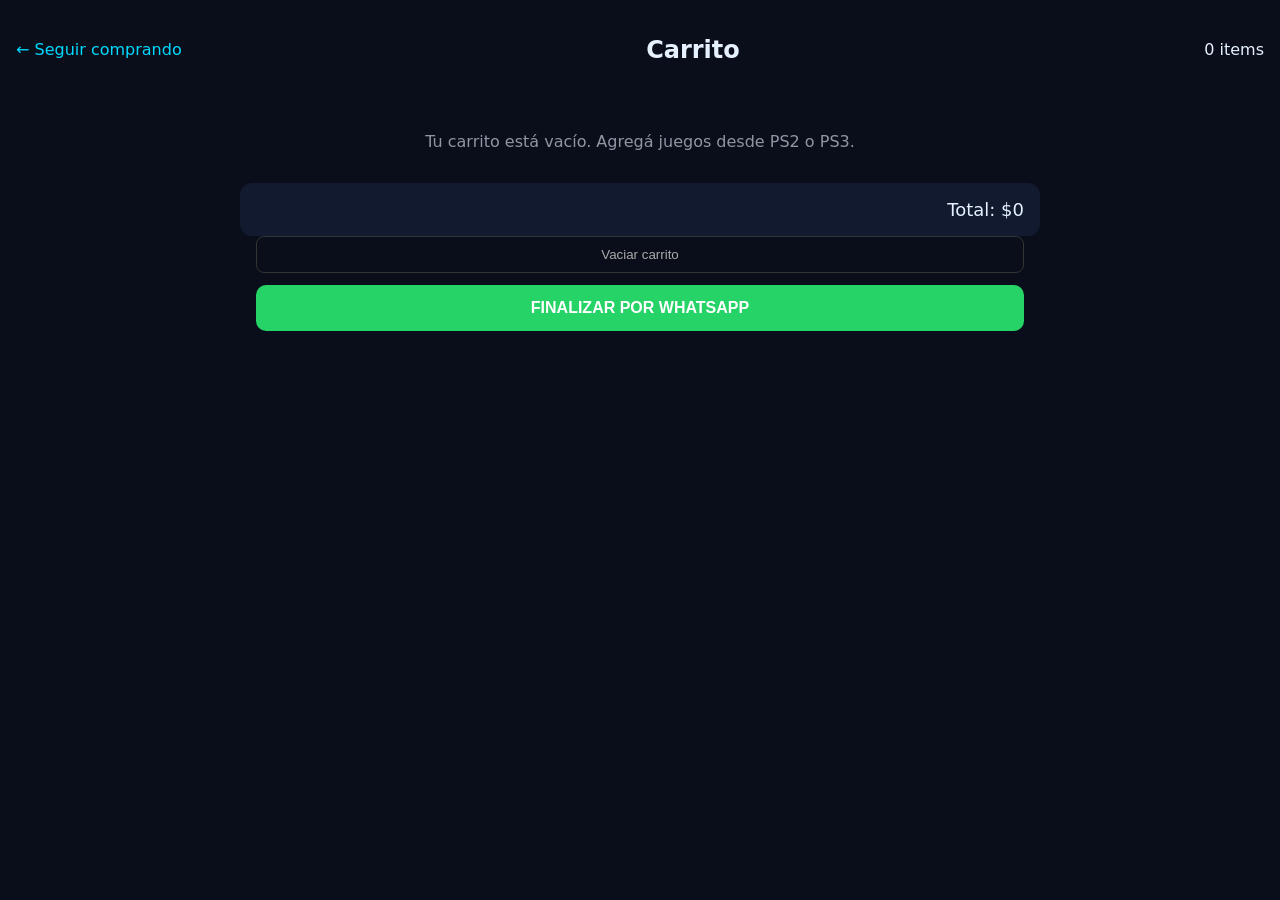
==== carrito.html @ 803c2e08 "Create carrito.html" ====
<!DOCTYPE html>
<html lang="es">
<head>
<meta charset="UTF-8">
<meta name="viewport" content="width=device-width,initial-scale=1">
<title>Carrito - GAMEZONE 777</title>
<link rel="stylesheet" href="css/style.css">
<style>
.cart-item{display:flex;gap:12px;background:#111a2f;border:1px solid rgba(0,217,255,.15);border-radius:12px;padding:12px;margin:8px 0;align-items:center}
.cart-item img{width:70px;height:90px;object-fit:cover;border-radius:8px;background:#000}
.cart-total{padding:16px;background:#111a2f;border-radius:12px;margin:16px 0;text-align:right;font-size:18px}
.btn-ws{background:#25D366;color:#fff;border:none;padding:14px 20px;border-radius:10px;width:100%;font-size:16px;font-weight:bold;cursor:pointer}
.btn-del{background:#ff3b3b;color:#fff;border:none;padding:6px 10px;border-radius:8px;cursor:pointer}
</style>
</head>
<body>
<header style="padding:16px;display:flex;justify-content:space-between;align-items:center">
<a href="index.html" style="color:#00d9ff;text-decoration:none">← Seguir comprando</a>
<h2>Carrito</h2>
<span id="conteoCarrito">0</span>
</header>

<div id="listaCarrito" style="max-width:800px;margin:0 auto;padding:16px"></div>
<div id="totalCarrito" class="cart-total" style="max-width:800px;margin:0 auto"></div>
<div style="max-width:800px;margin:0 auto;padding:0 16px 32px">
<button id="btnVaciar" style="background:transparent;border:1px solid #333;color:#aaa;padding:10px;border-radius:8px;width:100%;margin-bottom:12px">Vaciar carrito</button>
<button id="btnWhatsapp" class="btn-ws">FINALIZAR POR WHATSAPP</button>
</div>

<script src="js/config.js"></script>
<script src="js/store.js"></script>
<!-- Cargamos TODOS los juegos para poder recalcular precio real -->
<script src="data/ps2/mundo-abierto.js"></script>
<script src="data/ps2/aventura.js"></script>
<script src="data/ps2/accion.js"></script>
<script src="data/ps2/rpg.js"></script>
<script src="data/ps2/deportes.js"></script>
<script src="data/ps2/carreras.js"></script>
<script src="data/ps2/pelea.js"></script>
<script src="data/ps2/terror.js"></script>
<script src="data/ps2/estrategia.js"></script>
<script src="data/ps2/simulacion.js"></script>
<script src="data/ps3/mundo-abierto.js"></script>
<script src="data/ps3/aventura.js"></script>
<script src="data/ps3/accion.js"></script>
<script src="data/ps3/rpg.js"></script>
<script src="data/ps3/deportes.js"></script>
<script src="data/ps3/carreras.js"></script>
<script src="data/ps3/pelea.js"></script>
<script src="data/ps3/terror.js"></script>
<script src="data/ps3/estrategia.js"></script>
<script src="data/ps3/simulacion.js"></script>

<script>
function esc(t){ const d=document.createElement('div'); d.textContent=t; return d.innerHTML; }

function renderCarrito(){
  const cont=document.getElementById('listaCarrito');
  const totalDiv=document.getElementById('totalCarrito');
  const conteo=document.getElementById('conteoCarrito');
  const juegos=GZ_STORE.getCartFull(); // precio real desde GZ_JUEGOS
  if(conteo) conteo.textContent=juegos.length+' items';

  if(juegos.length===0){
    cont.innerHTML='<p style="text-align:center;opacity:.6">Tu carrito está vacío. Agregá juegos desde PS2 o PS3.</p>';
    totalDiv.textContent='Total: $0';
    return;
  }
  let total=0;
  cont.innerHTML='';
  juegos.forEach(j=>{
    total+=Number(j.precio||0);
    const row=document.createElement('div');
    row.className='cart-item';
    row.innerHTML=`
      <img src="${esc(j.img||j.imgLocal||'')}" alt="">
      <div style="flex:1">
        <div style="font-weight:bold">${esc(j.titulo)}</div>
        <div style="opacity:.7;font-size:13px">${esc(j.consola)} - ${esc(j.genero)}</div>
        <div style="color:#00d9ff;margin-top:4px">$${Number(j.precio).toLocaleString()}</div>
      </div>
    `;
    const del=document.createElement('button');
    del.className='btn-del';
    del.textContent='X';
    del.onclick=()=>{
      let c=JSON.parse(localStorage.getItem('gz_cart')||'[]');
      c=c.filter(id=>id!==j.id);
      localStorage.setItem('gz_cart',JSON.stringify(c));
      renderCarrito();
    };
    row.appendChild(del);
    cont.appendChild(row);
  });
  totalDiv.innerHTML=`Total: <b style="color:#00d9ff">$${total.toLocaleString()}</b>`;
}

document.getElementById('btnVaciar').onclick=()=>{
  localStorage.removeItem('gz_cart');
  renderCarrito();
};

document.getElementById('btnWhatsapp').onclick=()=>{
  const juegos=GZ_STORE.getCartFull();
  if(juegos.length===0){ alert('Carrito vacío'); return; }
  let total=0;
  let lista=juegos.map(j=>{ total+=Number(j.precio||0); return `- ${j.titulo} (${j.consola.toUpperCase()}) $${j.precio}`; }).join('%0A');
  const mensaje=`Hola GAMEZONE 777!%0AQuiero comprar:%0A${lista}%0A%0ATotal: $${total}%0A%0AMi nombre es: `;
  const url=`https://wa.me/${GZ_CONFIG.whatsapp}?text=${mensaje}`;
  window.open(url,'_blank');
};

renderCarrito();
</script>
</body>
  </html>
---- css/style.css ----
:root{--bg:#0a0e1a;--bg-card:#111a2f;--blue-elec:#00d9ff;--text:#e6f1ff}
*{box-sizing:border-box}body{margin:0;background:var(--bg);color:var(--text);font-family:system-ui}
.consola-card{background:var(--bg-card);border:1px solid rgba(0,217,255,.2);border-radius:16px;padding:20px;display:block;color:inherit;text-decoration:none}
.games-grid{display:grid;grid-template-columns:repeat(auto-fill,minmax(180px,1fr));gap:16px;padding:16px}
.game-card{background:var(--bg-card);border-radius:12px;padding:12px;border:1px solid rgba(255,255,255,.08)}
.game-card img{width:100%;aspect-ratio:3/4;object-fit:cover;border-radius:8px;background:#000}
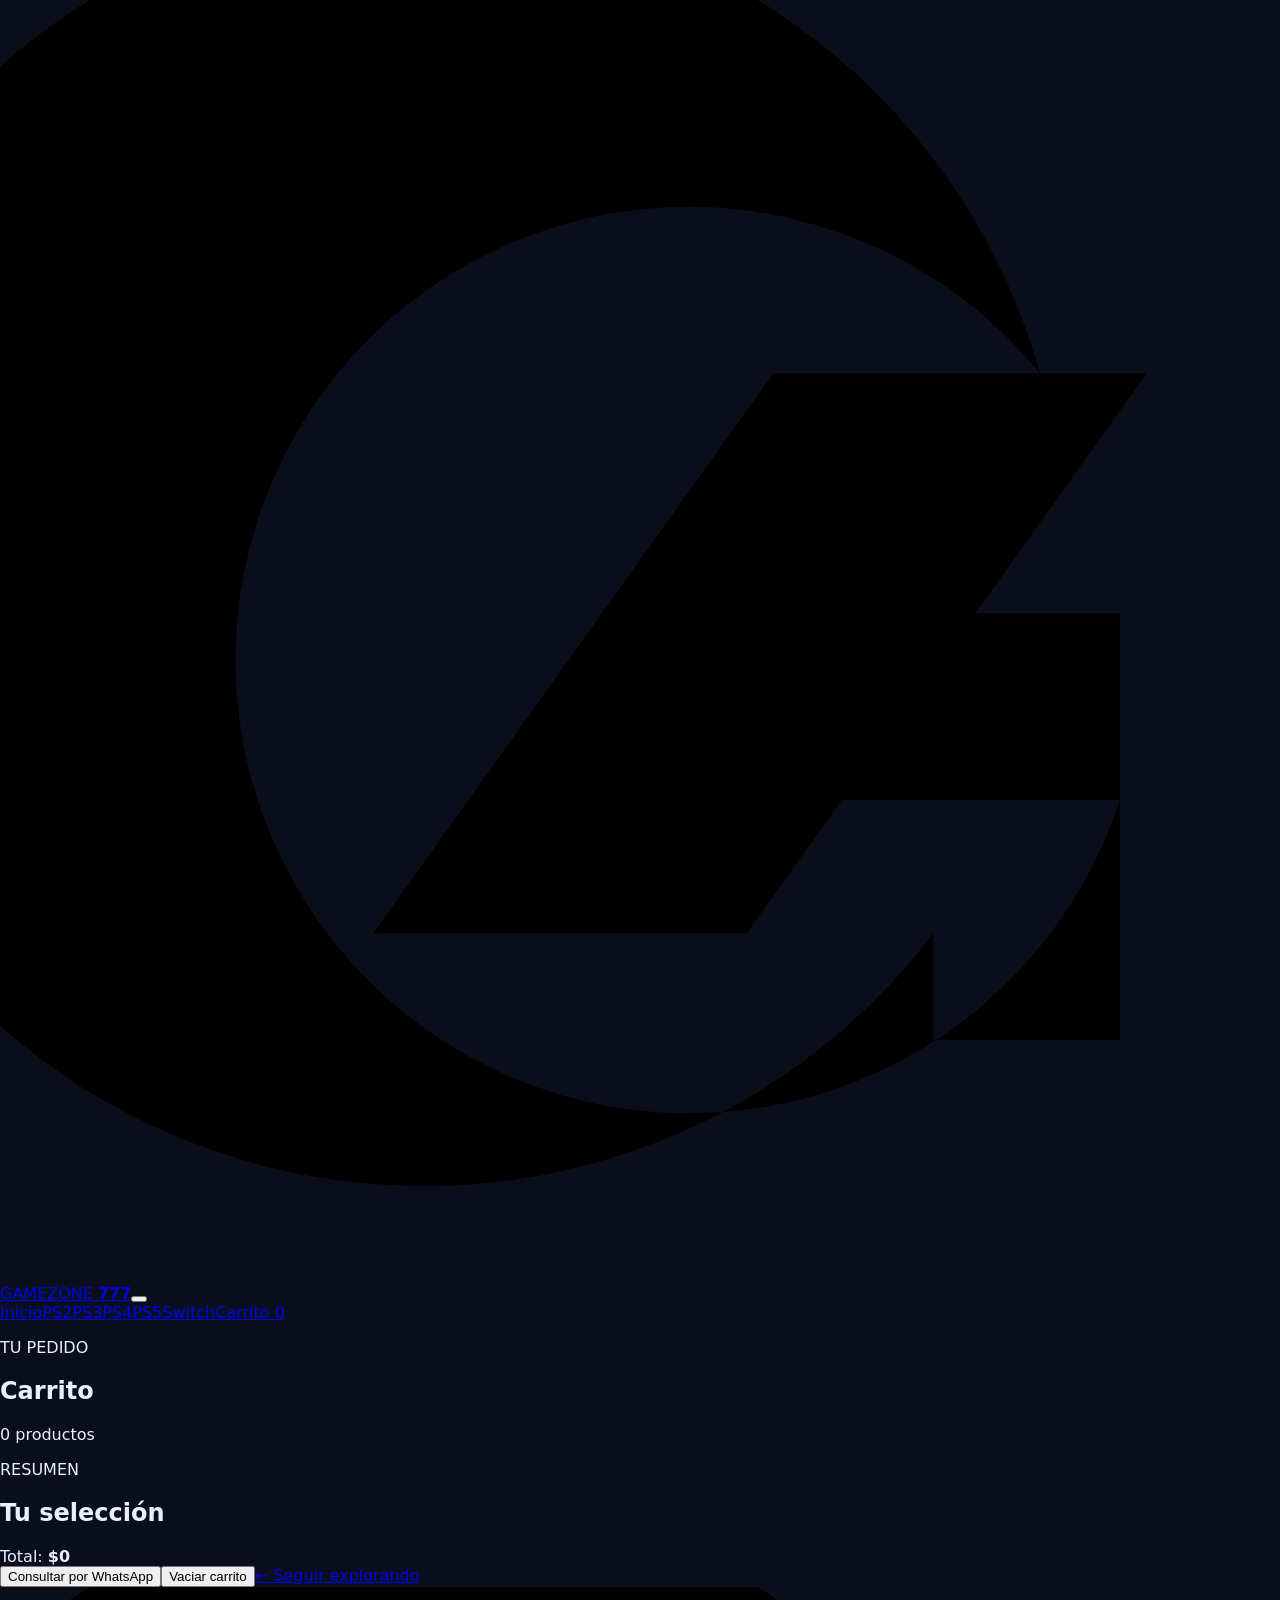
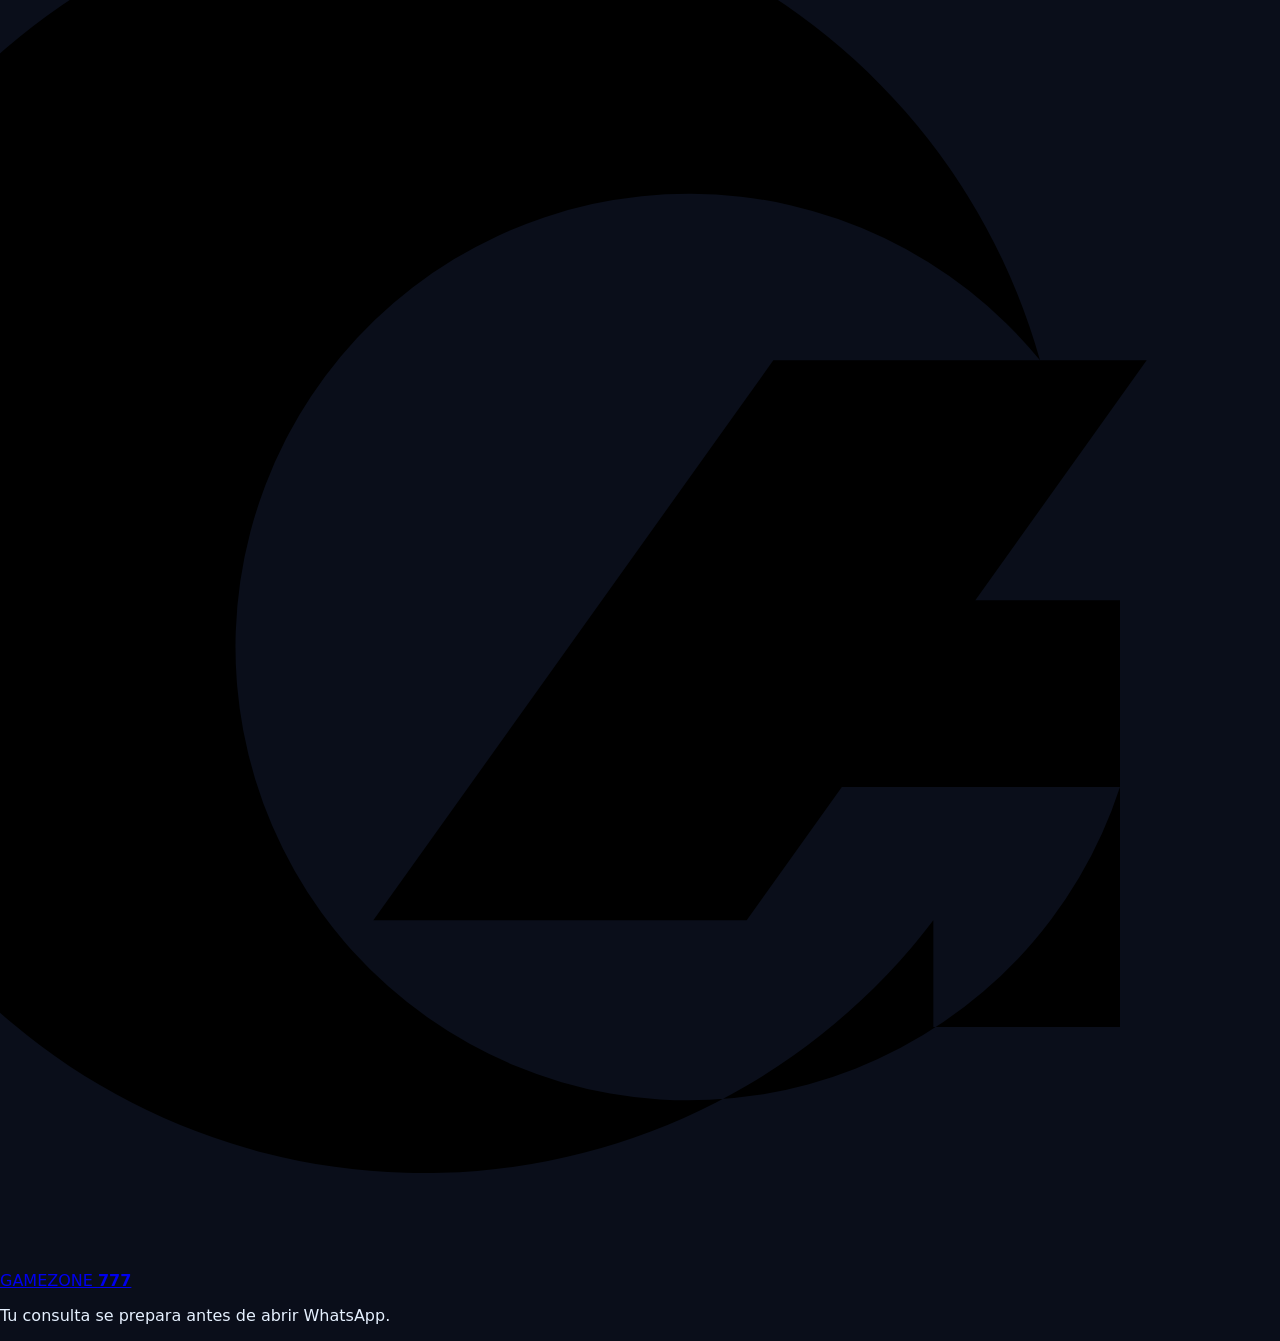
==== commit 48dd73c3: "Actualizar GameZone" ====
--- a/carrito.html
+++ b/carrito.html
@@ -1,116 +1,6 @@
 <!DOCTYPE html>
-<html lang="es">
-<head>
-<meta charset="UTF-8">
-<meta name="viewport" content="width=device-width,initial-scale=1">
-<title>Carrito - GAMEZONE 777</title>
-<link rel="stylesheet" href="css/style.css">
-<style>
-.cart-item{display:flex;gap:12px;background:#111a2f;border:1px solid rgba(0,217,255,.15);border-radius:12px;padding:12px;margin:8px 0;align-items:center}
-.cart-item img{width:70px;height:90px;object-fit:cover;border-radius:8px;background:#000}
-.cart-total{padding:16px;background:#111a2f;border-radius:12px;margin:16px 0;text-align:right;font-size:18px}
-.btn-ws{background:#25D366;color:#fff;border:none;padding:14px 20px;border-radius:10px;width:100%;font-size:16px;font-weight:bold;cursor:pointer}
-.btn-del{background:#ff3b3b;color:#fff;border:none;padding:6px 10px;border-radius:8px;cursor:pointer}
-</style>
-</head>
-<body>
-<header style="padding:16px;display:flex;justify-content:space-between;align-items:center">
-<a href="index.html" style="color:#00d9ff;text-decoration:none">← Seguir comprando</a>
-<h2>Carrito</h2>
-<span id="conteoCarrito">0</span>
-</header>
-
-<div id="listaCarrito" style="max-width:800px;margin:0 auto;padding:16px"></div>
-<div id="totalCarrito" class="cart-total" style="max-width:800px;margin:0 auto"></div>
-<div style="max-width:800px;margin:0 auto;padding:0 16px 32px">
-<button id="btnVaciar" style="background:transparent;border:1px solid #333;color:#aaa;padding:10px;border-radius:8px;width:100%;margin-bottom:12px">Vaciar carrito</button>
-<button id="btnWhatsapp" class="btn-ws">FINALIZAR POR WHATSAPP</button>
-</div>
-
-<script src="js/config.js"></script>
-<script src="js/store.js"></script>
-<!-- Cargamos TODOS los juegos para poder recalcular precio real -->
-<script src="data/ps2/mundo-abierto.js"></script>
-<script src="data/ps2/aventura.js"></script>
-<script src="data/ps2/accion.js"></script>
-<script src="data/ps2/rpg.js"></script>
-<script src="data/ps2/deportes.js"></script>
-<script src="data/ps2/carreras.js"></script>
-<script src="data/ps2/pelea.js"></script>
-<script src="data/ps2/terror.js"></script>
-<script src="data/ps2/estrategia.js"></script>
-<script src="data/ps2/simulacion.js"></script>
-<script src="data/ps3/mundo-abierto.js"></script>
-<script src="data/ps3/aventura.js"></script>
-<script src="data/ps3/accion.js"></script>
-<script src="data/ps3/rpg.js"></script>
-<script src="data/ps3/deportes.js"></script>
-<script src="data/ps3/carreras.js"></script>
-<script src="data/ps3/pelea.js"></script>
-<script src="data/ps3/terror.js"></script>
-<script src="data/ps3/estrategia.js"></script>
-<script src="data/ps3/simulacion.js"></script>
-
-<script>
-function esc(t){ const d=document.createElement('div'); d.textContent=t; return d.innerHTML; }
-
-function renderCarrito(){
-  const cont=document.getElementById('listaCarrito');
-  const totalDiv=document.getElementById('totalCarrito');
-  const conteo=document.getElementById('conteoCarrito');
-  const juegos=GZ_STORE.getCartFull(); // precio real desde GZ_JUEGOS
-  if(conteo) conteo.textContent=juegos.length+' items';
-
-  if(juegos.length===0){
-    cont.innerHTML='<p style="text-align:center;opacity:.6">Tu carrito está vacío. Agregá juegos desde PS2 o PS3.</p>';
-    totalDiv.textContent='Total: $0';
-    return;
-  }
-  let total=0;
-  cont.innerHTML='';
-  juegos.forEach(j=>{
-    total+=Number(j.precio||0);
-    const row=document.createElement('div');
-    row.className='cart-item';
-    row.innerHTML=`
-      <img src="${esc(j.img||j.imgLocal||'')}" alt="">
-      <div style="flex:1">
-        <div style="font-weight:bold">${esc(j.titulo)}</div>
-        <div style="opacity:.7;font-size:13px">${esc(j.consola)} - ${esc(j.genero)}</div>
-        <div style="color:#00d9ff;margin-top:4px">$${Number(j.precio).toLocaleString()}</div>
-      </div>
-    `;
-    const del=document.createElement('button');
-    del.className='btn-del';
-    del.textContent='X';
-    del.onclick=()=>{
-      let c=JSON.parse(localStorage.getItem('gz_cart')||'[]');
-      c=c.filter(id=>id!==j.id);
-      localStorage.setItem('gz_cart',JSON.stringify(c));
-      renderCarrito();
-    };
-    row.appendChild(del);
-    cont.appendChild(row);
-  });
-  totalDiv.innerHTML=`Total: <b style="color:#00d9ff">$${total.toLocaleString()}</b>`;
-}
-
-document.getElementById('btnVaciar').onclick=()=>{
-  localStorage.removeItem('gz_cart');
-  renderCarrito();
-};
-
-document.getElementById('btnWhatsapp').onclick=()=>{
-  const juegos=GZ_STORE.getCartFull();
-  if(juegos.length===0){ alert('Carrito vacío'); return; }
-  let total=0;
-  let lista=juegos.map(j=>{ total+=Number(j.precio||0); return `- ${j.titulo} (${j.consola.toUpperCase()}) $${j.precio}`; }).join('%0A');
-  const mensaje=`Hola GAMEZONE 777!%0AQuiero comprar:%0A${lista}%0A%0ATotal: $${total}%0A%0AMi nombre es: `;
-  const url=`https://wa.me/${GZ_CONFIG.whatsapp}?text=${mensaje}`;
-  window.open(url,'_blank');
-};
-
-renderCarrito();
-</script>
-</body>
-  </html>
+<html lang="es"><head><meta charset="UTF-8"><meta name="viewport" content="width=device-width,initial-scale=1"><title>Carrito | GAMEZONE 777</title><link rel="stylesheet" href="css/style.css"></head>
+<body><header class="site-header"><a class="brand" href="index.html" aria-label="GAMEZONE 777, inicio"><svg class="brand-mark" viewBox="0 0 48 48" aria-hidden="true"><path d="M39 14A17 17 0 1 0 42 30H25V23h17v16h-7v-4A24 24 0 1 1 39 14Z"/><path d="M29 14h14L28 35H14l15-21Z"/></svg><span class="brand-word">GAMEZONE <b>777</b></span></a><button class="menu-toggle" data-menu-toggle aria-label="Abrir menú" aria-expanded="false"><span></span><span></span><span></span></button><nav class="main-nav" data-site-nav aria-label="Navegación principal"><a href="index.html">Inicio</a><a href="catalogo-ps2.html">PS2</a><a href="catalogo-ps3.html">PS3</a><a href="catalogo-ps4.html">PS4</a><a href="catalogo-ps5.html">PS5</a><a href="catalogo-switch.html">Switch</a><a class="cart-link" href="carrito.html">Carrito <span data-cart-count>0</span></a></nav></header>
+<main class="cart-page"><section class="catalog-hero"><p class="kicker">TU PEDIDO</p><h1>Carrito</h1><p id="conteoCarrito">0 productos</p></section><section class="cart-layout"><div id="listaCarrito"></div><aside class="cart-summary"><p class="kicker">RESUMEN</p><h2>Tu selección</h2><div id="totalCarrito" class="cart-total">Total: <strong>$0</strong></div><button id="btnWhatsapp" class="button button-full">Consultar por WhatsApp</button><button id="btnVaciar" class="button button-ghost button-full">Vaciar carrito</button><a href="catalogo-ps2.html" class="inline-link">← Seguir explorando</a></aside></section></main>
+<footer class="site-footer compact-footer"><div class="footer-brand"><a class="brand" href="index.html"><svg class="brand-mark" viewBox="0 0 48 48" aria-hidden="true"><path d="M39 14A17 17 0 1 0 42 30H25V23h17v16h-7v-4A24 24 0 1 1 39 14Z"/><path d="M29 14h14L28 35H14l15-21Z"/></svg><span class="brand-word">GAMEZONE <b>777</b></span></a></div><p>Tu consulta se prepara antes de abrir WhatsApp.</p></footer><script src="js/config.js"></script>
+  <script src="data/catalogo-masivo.js"></script><script src="js/store.js"></script><script src="data/ps2.js"></script><script src="data/ps3.js"></script><script src="data/ps4.js"></script><script src="data/switch.js"></script><script src="js/app.js"></script><script src="js/cart.js"></script></body></html>
